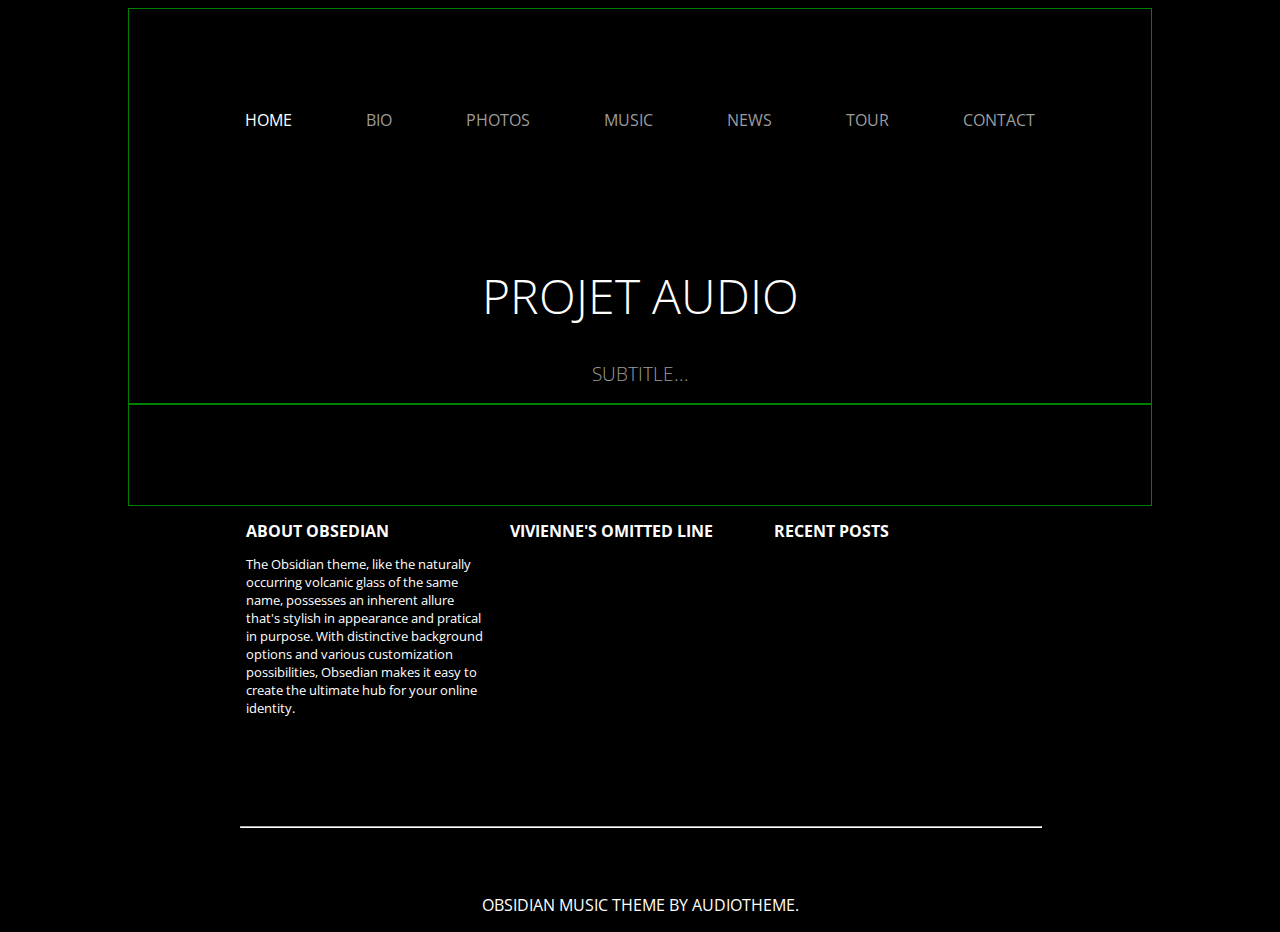
==== index.html @ cc8afe21 "Suppression lignes inutiles" ====
<!DOCTYPE html>
<html lang="fr">
<head>
  <meta charset="UTF-8">
  <title>Homepage</title>
  <meta http-equiv="X-UA-Compatible" content="IE=edge">
  <meta name="viewport" content="width=device-width, initial-scale=1">
  <meta name="description" content="">
  <meta name="author" content="">
  <link rel="stylesheet" href="lib/font-awesome-4.5.0/css/font-awesome.min.css">
  <link href='https://fonts.googleapis.com/css?family=Open+Sans:400,300,600,700' rel='stylesheet' type='text/css'>
  <link rel="stylesheet" href="lib/normalize.css">
  <link rel="stylesheet" href="css/layout.css">
</head>
<body>

  <div class="container">

    <!-- HEADER -->
    <div class="header">

      <!-- NAVIGATION -->
      <nav class="navigation" role="navigation">
        <ul>
          <li class="active"><a href="">Home</a></li>
          <li><a href="">Bio</a></li>
          <li><a href="">Photos</a></li>
          <li><a href="">Music</a></li>
          <li><a href="">News</a></li>
          <li><a href="">Tour</a></li>
          <li><a href="">Contact</a></li>
        </ul>
      </nav>
      <!-- END NAVIGATION -->

      <!-- TITLE OF CURRENT PAGE -->
      <div class="title">
        <h1>Projet Audio</h1>
        <h2>Subtitle...</h2>
      </div>
      <!-- END TITLE OF CURRENT PAGE -->

    </div>
    <!-- END HEADER -->

    <!-- CONTENT -->
    <div class="content">

      <!-- VIDEOS -->
      <div class="video">
        <h2>Videos</h2>
      </div>
      <!-- END VIDEO -->

      <!-- UPCOMING GIGS -->
      <!-- END UPCOMING GIGS -->

    </div>
    <!-- END CONTENT -->

    <!-- FOOTER -->
    <footer>

      <!-- ABOUT OTHERS -->
      <div class="about">
        <h2>About obsedian</h2>
        <p>
          The Obsidian theme, like the naturally occurring volcanic glass of the same name, possesses an inherent allure that's stylish in appearance and pratical in purpose.
          With distinctive background options and various customization possibilities, Obsedian makes it easy to create the ultimate hub for your online identity.
        </p>
      </div>
      <!-- END ABOUT OTHERS -->

      <!-- OMITTED LINE -->
      <div class="line">
        <h2>Vivienne's omitted line</h2>
      </div>
      <!-- END OMITTED LINE -->

      <!-- POST -->
      <div class="post">
        <h2>Recent posts</h2>
      </div>
      <!-- END POST -->

      <hr>

      <!-- SOCIAL -->
      <nav class="social-network">
        <ul>
          <li><a href="#"><i class="fa fa-youtube-play"></i></a></li>
          <li><a href="#"><i class="fa fa-facebook-official"></i></a></li>
          <li><a href="#"><i class="fa fa-soundcloud"></i></a></li>
          <li><a href="#"><i class="fa fa-vimeo-square"></i></a></li>
          <li><a href="#"><i class="fa fa-twitter"></i></a></li>
          <li><a href="#"><i class="fa fa-instagram"></i></a></li>
          <li><a href="#"><i class="fa fa-amazon"></i></a></li>
          <li><a href="#"><i class="fa fa-apple"></i></a></li>
          <li><a href="#"><i class="fa fa-apple"></i></a></li>
        </ul>
      </nav>
      <!-- END SOCIAL -->


      <!-- COPYRIGHT -->
      <p class="copyright">obsidian music theme by audiotheme.</p>
      <!-- END COPYRIGHT -->

      </footer>
      <!-- END FOOTER -->

 </div>
 <!-- END CONTAINER -->

</body>
</html>
---- css/layout.css ----
body {
  background-color: black;
  font-family: 'Open Sans', sans-serif;
}


a {
  text-decoration: none;
}

/* GENERAL */

.container {
  background: url(../images/background.jpg) no-repeat 0 0;
  margin: auto;
  max-width: 1024px;
}

hr {
  /*margin: 0;*/
  margin: auto;
  width: 100%;
  border-color: white;
}
/* END GENERAL */

/* HEADER */

.header {
  border: 1px solid green;
}

nav {
  margin: auto;
  text-align: center;
}

nav ul {
  padding: 0;
  margin: 0;
  list-style: none;
}

li.active a{
  color: white;
}

.navigation li {
  display: inline-block;
  padding: 100px 35px;
  text-transform: uppercase;
}

.navigation a {
  color: #9c9c9c;
}

.navigation a:hover {
  color: white;
}

.title
{
  text-align: center;
  text-transform: uppercase;
}

.title h1 {
  font-size: 3em;
  font-family: 'Open Sans';
  font-weight: lighter;
  color: #fff;
}

.title h2 {
  font-size: 1.2em;
  font-family: 'Open Sans';
  font-weight: lighter;
  color: #9c9c9c;
}

/* END HEADER */

/* CONTENT */
.content {
  border: 1px solid green;
  height: 100px;
}
/* END CONTENT */

/* FOOTER */

footer {
  /*border: 1px solid green;*/
  text-align: center;
  width: 800px;
  margin: auto;
}

footer h2 {
  text-transform: uppercase;
  font-size: 1em;
}

.about, .line, .post {
  /*border: 1px solid green;*/
  display: inline-block;
  width: 30%;
  color: white;
  text-align: left;
  vertical-align: top;
  margin: 0;
  margin-bottom: 20px;
  padding-right: 20px;
  height: 300px;
}

.about p {
  font-size: 0.8em;
}
.line {
  background: url(../images/album-03-300x300.jpg) no-repeat left bottom;
  background-size: 240px 240px;
}

.social-network {
  height: 50px;
}

.social-network li {
  padding: 15;
  display: inline-block;
}

.fa {
  color: white;
}

.copyright {
  color: white;
  text-transform: uppercase;
}
/* END FOOTER */
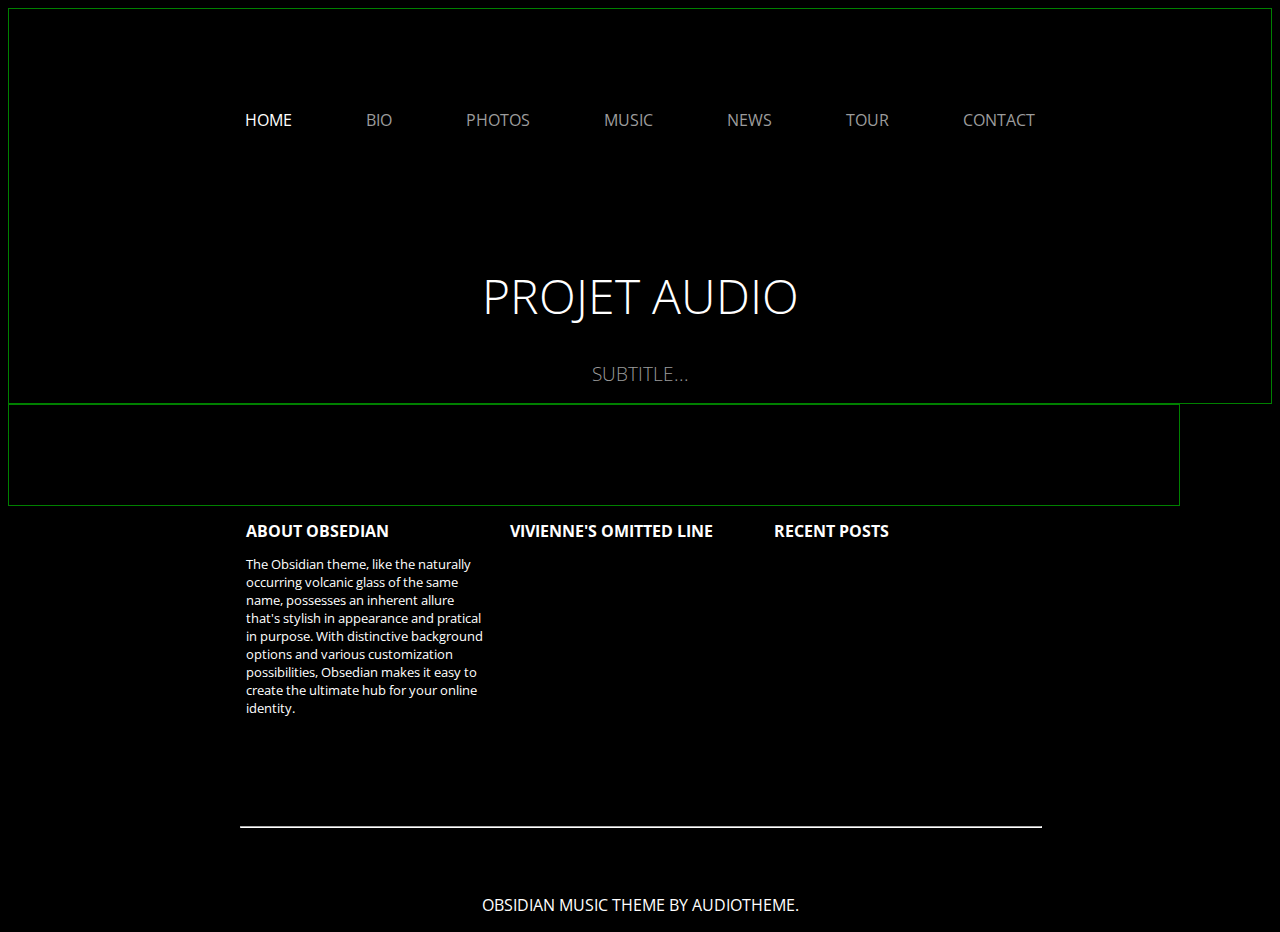
==== commit 6a6b2e88: "Fichier textes bio nettoyée, bio.css avancé, texte.txt nettoyés, bio.html avancé" ====
--- a/index.html
+++ b/index.html
@@ -57,7 +57,7 @@
 
     </div>
     <!-- END CONTENT -->
-
+</div>
     <!-- FOOTER -->
     <footer>
 
@@ -109,7 +109,7 @@
       </footer>
       <!-- END FOOTER -->
 
- </div>
+
  <!-- END CONTAINER -->
 
 </body>
--- a/css/layout.css
+++ b/css/layout.css
@@ -12,8 +12,10 @@
 
 .container {
   background: url(../images/background.jpg) no-repeat 0 0;
+  background-size: cover;
+  background-attachment: fixed;
   margin: auto;
-  max-width: 1024px;
+  /*max-width: 1024px;*/
 }
 
 hr {
@@ -22,6 +24,7 @@
   width: 100%;
   border-color: white;
 }
+
 /* END GENERAL */
 
 /* HEADER */
@@ -85,6 +88,7 @@
 .content {
   border: 1px solid green;
   height: 100px;
+  max-width: 1170px;
 }
 /* END CONTENT */
 
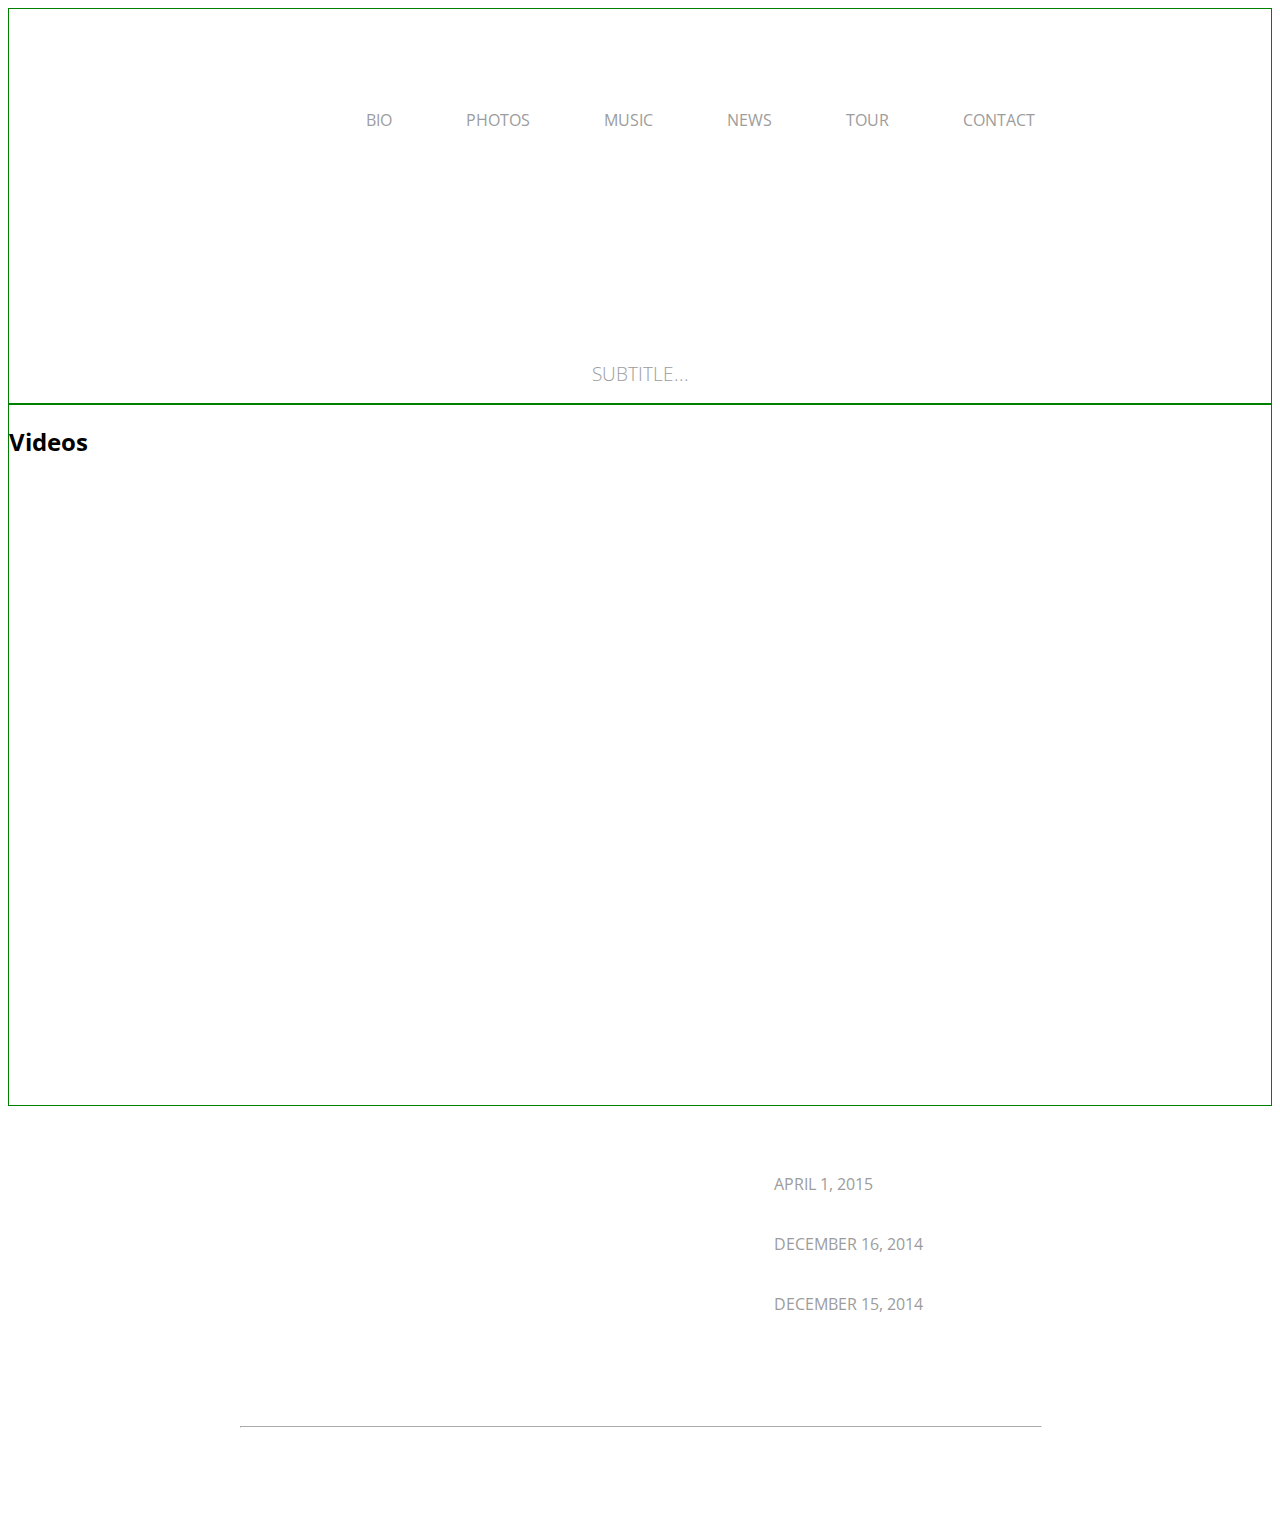
==== commit 4ab9e2eb: "Resolved merge" ====
--- a/index.html
+++ b/index.html
@@ -80,6 +80,18 @@
       <!-- POST -->
       <div class="post">
         <h2>Recent posts</h2>
+          <article>
+            <h3>Welcome to our redesigned website</h3>
+            <time datetime="2015-04-01">April 1, 2015</time>
+          </article>
+          <article>
+            <h3>New tour dates posted</h3>
+            <time datetime="2014-12-16">December 16, 2014</time>
+          </article>
+          <article>
+            <h3>History of Popular Music</h3>
+            <time datetime="2014-12-15">December 15, 2014</time>
+          </article>
       </div>
       <!-- END POST -->
 
@@ -112,5 +124,28 @@
 
  <!-- END CONTAINER -->
 
+  <!-- SCRIPT -->
+  <script src="https://ajax.googleapis.com/ajax/libs/jquery/2.1.4/jquery.min.js"></script>
+  <script>
+      $(window).scroll(function ()
+      {
+        // alert('SCROLL '+$(this).scrollTop())
+        var END_OF_BACKGROUND = 500;
+
+        if ($(this).scrollTop() > END_OF_BACKGROUND)
+        {
+          var diff = $(document).scrollTop() - END_OF_BACKGROUND;
+          $(document.body).css('background-position', '0 '+diff+'px');
+          // alert('ELE '+$(document).scrollTop());
+
+        }
+        else
+          {
+            $(document.body).css('background-position', '0 0');
+          }
+      });
+
+  </script>
+  <!-- END SCRIPT -->
 </body>
 </html>
--- a/css/layout.css
+++ b/css/layout.css
@@ -1,22 +1,26 @@
+html {
+  box-sizing:
+}
+
 body {
-  background-color: black;
+  background-image: black;
+  /*background: url(../images/background.jpg) no-repeat;*/
+  background: url(../images/background.jpg) no-repeat 0 0;
+  /*background-size: cover;*/
+  background-attachment: scroll;
+  background-size: 100% 1024px;
   font-family: 'Open Sans', sans-serif;
 }
 
+img {
+  border: 0;
+}
 
 a {
   text-decoration: none;
 }
 
 /* GENERAL */
-
-.container {
-  background: url(../images/background.jpg) no-repeat 0 0;
-  background-size: cover;
-  background-attachment: fixed;
-  margin: auto;
-  /*max-width: 1024px;*/
-}
 
 hr {
   /*margin: 0;*/
@@ -87,8 +91,7 @@
 /* CONTENT */
 .content {
   border: 1px solid green;
-  height: 100px;
-  max-width: 1170px;
+  height: 700px;
 }
 /* END CONTENT */
 
@@ -104,6 +107,16 @@
 footer h2 {
   text-transform: uppercase;
   font-size: 1em;
+}
+
+footer h3 {
+  font-size: 0.8em;
+  margin-bottom: 0;
+}
+
+footer time {
+  text-transform: uppercase;
+  color: #9c9c9c;
 }
 
 .about, .line, .post {
@@ -127,6 +140,10 @@
   background-size: 240px 240px;
 }
 
+article {
+  margin-bottom: 20px;
+}
+
 .social-network {
   height: 50px;
 }
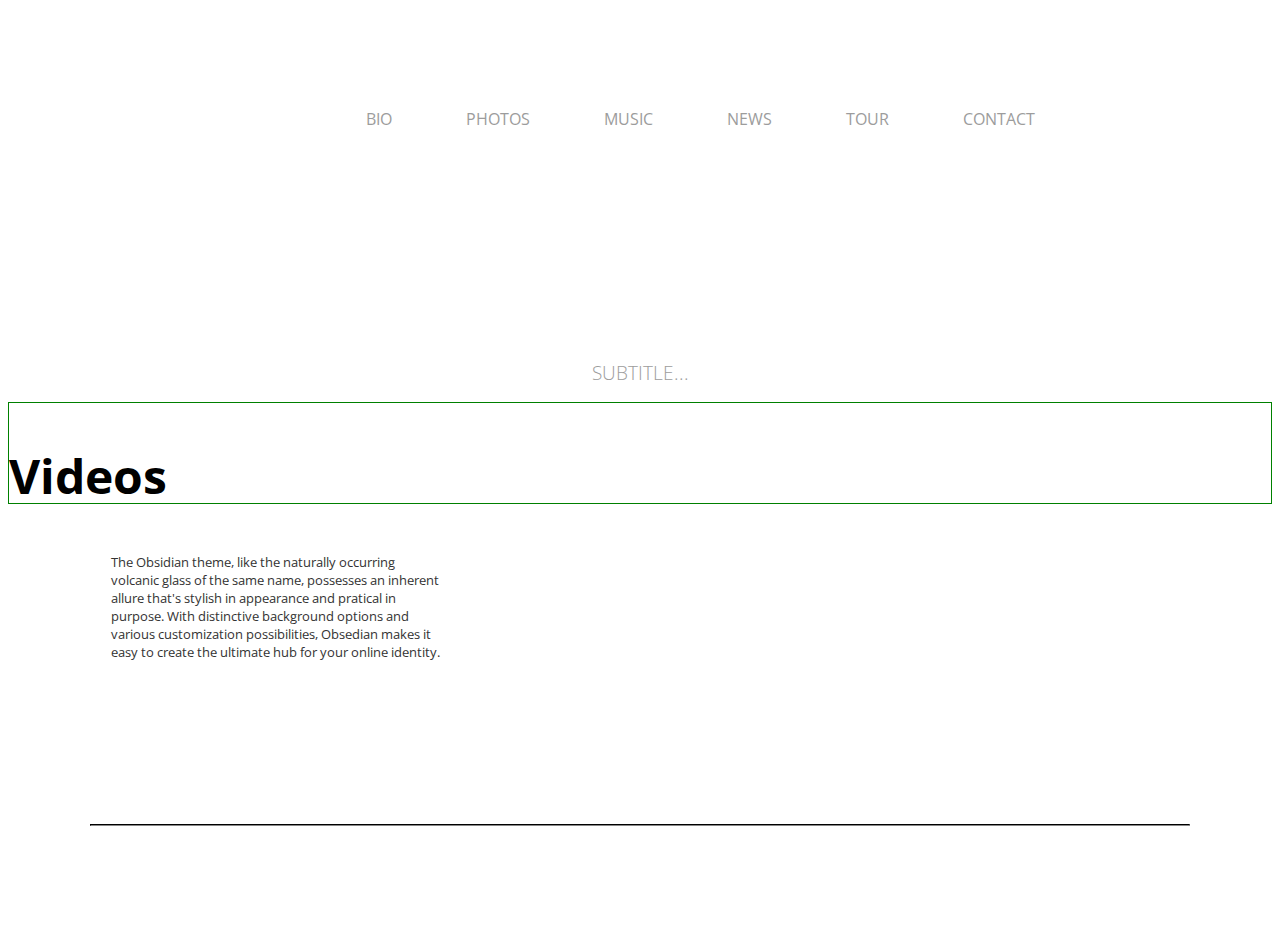
==== commit f66c61a5: "Soustitres" ====
--- a/index.html
+++ b/index.html
@@ -15,7 +15,7 @@
 <body>
 
   <div class="container">
-
+    <img class="fond" src="images/background.jpg" alt="fond" />
     <!-- HEADER -->
     <div class="header">
 
@@ -57,7 +57,7 @@
 
     </div>
     <!-- END CONTENT -->
-</div>
+
     <!-- FOOTER -->
     <footer>
 
@@ -80,18 +80,6 @@
       <!-- POST -->
       <div class="post">
         <h2>Recent posts</h2>
-          <article>
-            <h3>Welcome to our redesigned website</h3>
-            <time datetime="2015-04-01">April 1, 2015</time>
-          </article>
-          <article>
-            <h3>New tour dates posted</h3>
-            <time datetime="2014-12-16">December 16, 2014</time>
-          </article>
-          <article>
-            <h3>History of Popular Music</h3>
-            <time datetime="2014-12-15">December 15, 2014</time>
-          </article>
       </div>
       <!-- END POST -->
 
@@ -121,31 +109,9 @@
       </footer>
       <!-- END FOOTER -->
 
+      <!-- END CONTAINER -->
+      </div>
 
- <!-- END CONTAINER -->
 
-  <!-- SCRIPT -->
-  <script src="https://ajax.googleapis.com/ajax/libs/jquery/2.1.4/jquery.min.js"></script>
-  <script>
-      $(window).scroll(function ()
-      {
-        // alert('SCROLL '+$(this).scrollTop())
-        var END_OF_BACKGROUND = 500;
-
-        if ($(this).scrollTop() > END_OF_BACKGROUND)
-        {
-          var diff = $(document).scrollTop() - END_OF_BACKGROUND;
-          $(document.body).css('background-position', '0 '+diff+'px');
-          // alert('ELE '+$(document).scrollTop());
-
-        }
-        else
-          {
-            $(document.body).css('background-position', '0 0');
-          }
-      });
-
-  </script>
-  <!-- END SCRIPT -->
 </body>
 </html>
--- a/css/layout.css
+++ b/css/layout.css
@@ -1,40 +1,40 @@
-html {
-  box-sizing:
-}
-
 body {
-  background-image: black;
-  /*background: url(../images/background.jpg) no-repeat;*/
-  background: url(../images/background.jpg) no-repeat 0 0;
-  /*background-size: cover;*/
-  background-attachment: scroll;
-  background-size: 100% 1024px;
   font-family: 'Open Sans', sans-serif;
 }
 
-img {
-  border: 0;
-}
 
 a {
   text-decoration: none;
 }
 
 /* GENERAL */
+.container {
 
+}
+.fond{
+    object-fit: cover;
+  filter: brightness(50%);
+  position: fixed;
+  width: 100%;
+  margin-top: -300px;
+  z-index: -1;
+}
 hr {
-  /*margin: 0;*/
   margin: auto;
-  width: 100%;
-  border-color: white;
+  max-width: 1100px;
+  border-color: #333;
 }
-
+h1 h2{
+  text-transform: uppercase;
+}
+h2{
+  font-size: 3em;
+}
 /* END GENERAL */
 
 /* HEADER */
 
 .header {
-  border: 1px solid green;
 }
 
 nav {
@@ -91,16 +91,15 @@
 /* CONTENT */
 .content {
   border: 1px solid green;
-  height: 700px;
+  height: 100px;
 }
 /* END CONTENT */
 
 /* FOOTER */
 
 footer {
-  /*border: 1px solid green;*/
+  max-width: 1100px;
   text-align: center;
-  width: 800px;
   margin: auto;
 }
 
@@ -109,18 +108,7 @@
   font-size: 1em;
 }
 
-footer h3 {
-  font-size: 0.8em;
-  margin-bottom: 0;
-}
-
-footer time {
-  text-transform: uppercase;
-  color: #9c9c9c;
-}
-
 .about, .line, .post {
-  /*border: 1px solid green;*/
   display: inline-block;
   width: 30%;
   color: white;
@@ -133,15 +121,12 @@
 }
 
 .about p {
+  color: #333;
   font-size: 0.8em;
 }
 .line {
   background: url(../images/album-03-300x300.jpg) no-repeat left bottom;
   background-size: 240px 240px;
-}
-
-article {
-  margin-bottom: 20px;
 }
 
 .social-network {
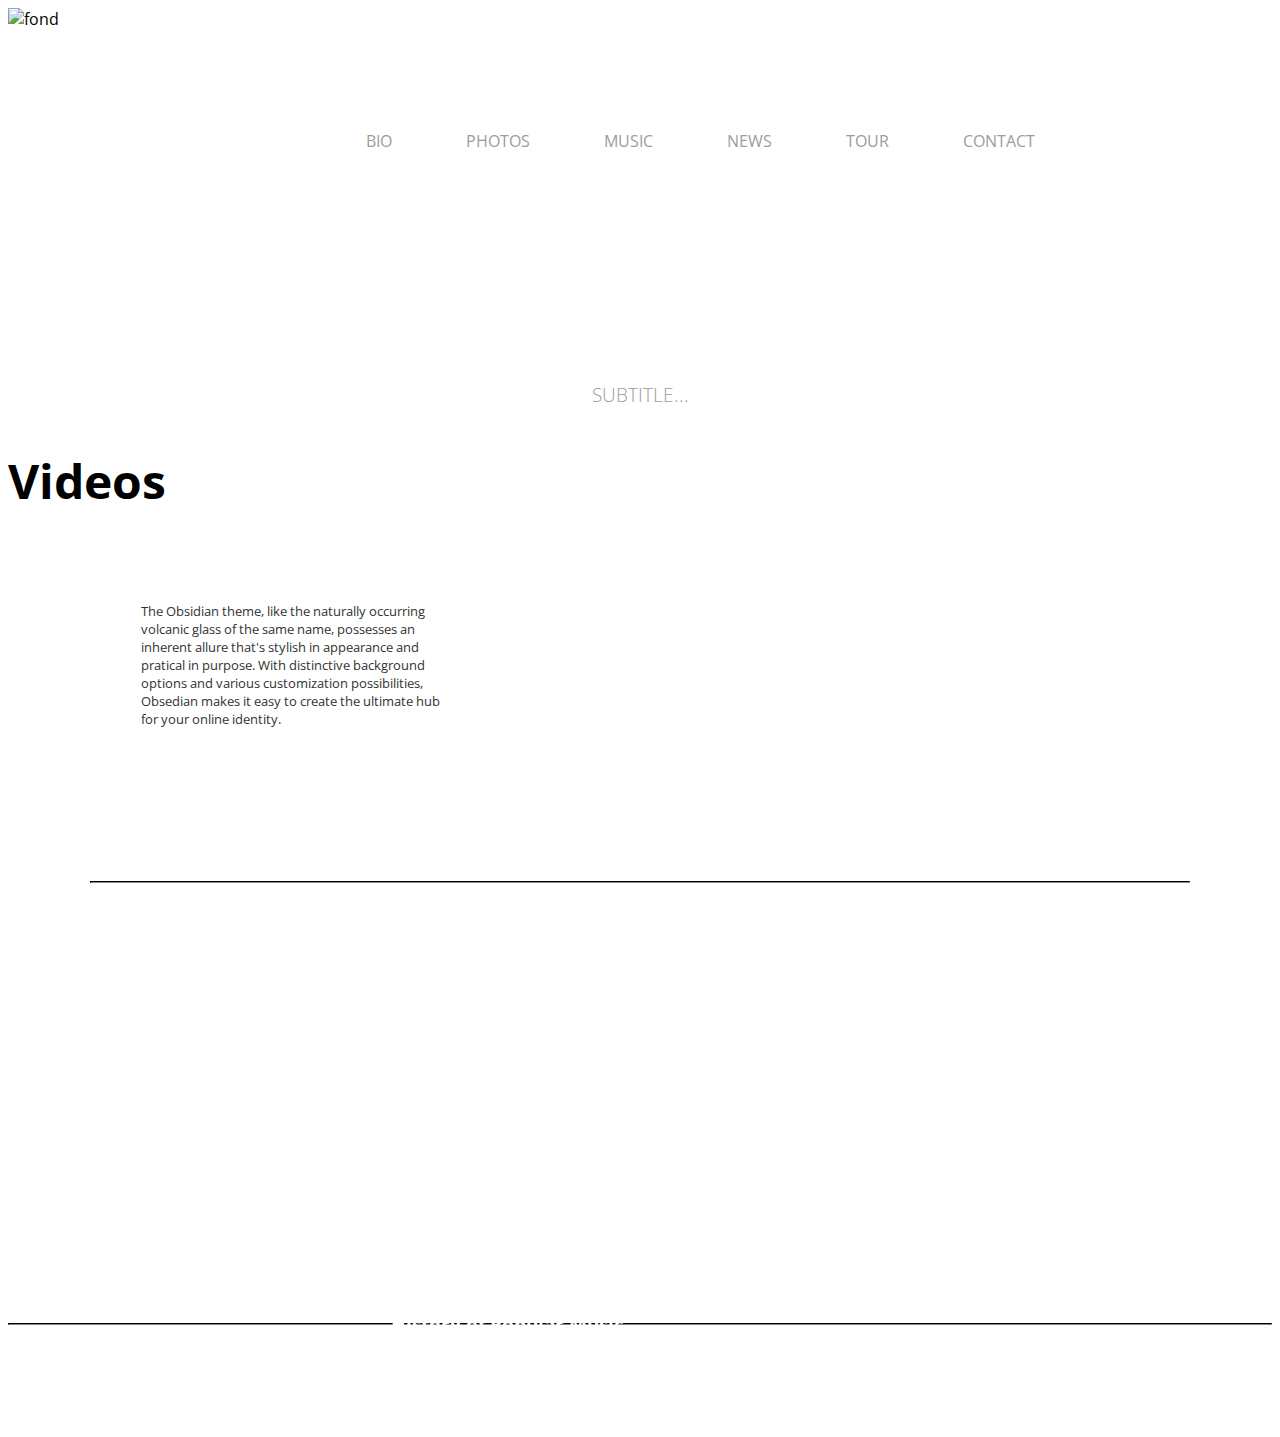
==== commit 50e247ee: "Conflit réglé" ====
--- a/index.html
+++ b/index.html
@@ -1,5 +1,6 @@
 <!DOCTYPE html>
 <html lang="fr">
+
 <head>
   <meta charset="UTF-8">
   <title>Homepage</title>
@@ -12,23 +13,26 @@
   <link rel="stylesheet" href="lib/normalize.css">
   <link rel="stylesheet" href="css/layout.css">
 </head>
+
 <body>
+  <img class="fond" src="images/background.jpg" alt="fond" />
+  <div class="container">
 
-  <div class="container">
-    <img class="fond" src="images/background.jpg" alt="fond" />
     <!-- HEADER -->
     <div class="header">
+    <div class="container">
+
 
       <!-- NAVIGATION -->
       <nav class="navigation" role="navigation">
         <ul>
-          <li class="active"><a href="">Home</a></li>
-          <li><a href="">Bio</a></li>
-          <li><a href="">Photos</a></li>
-          <li><a href="">Music</a></li>
-          <li><a href="">News</a></li>
-          <li><a href="">Tour</a></li>
-          <li><a href="">Contact</a></li>
+          <li class="active"><a href="index.html">Home</a></li>
+          <li><a href="bio.html">Bio</a></li>
+          <li><a href="photos.html">Photos</a></li>
+          <li><a href="music.html">Music</a></li>
+          <li><a href="news.html">News</a></li>
+          <li><a href="tour.html">Tour</a></li>
+          <li><a href="contact.html">Contact</a></li>
         </ul>
       </nav>
       <!-- END NAVIGATION -->
@@ -57,6 +61,7 @@
 
     </div>
     <!-- END CONTENT -->
+  </div>
 
     <!-- FOOTER -->
     <footer>
@@ -112,6 +117,77 @@
       <!-- END CONTAINER -->
       </div>
 
+    <!-- OMITTED LINE -->
+    <div class="line">
+      <h2>Vivienne's omitted line</h2>
+    </div>
+    <!-- END OMITTED LINE -->
 
+    <!-- POST -->
+    <div class="post">
+      <h2>Recent posts</h2>
+      <article>
+        <h3>Welcome to our redesigned website</h3>
+        <time datetime="2015-04-01">April 1, 2015</time>
+      </article>
+      <article>
+        <h3>New tour dates posted</h3>
+        <time datetime="2014-12-16">December 16, 2014</time>
+      </article>
+      <article>
+        <h3>History of Popular Music</h3>
+        <time datetime="2014-12-15">December 15, 2014</time>
+      </article>
+    </div>
+    <!-- END POST -->
+
+    <hr>
+
+    <!-- SOCIAL -->
+    <nav class="social-network">
+      <ul>
+        <li><a href="#"><i class="fa fa-youtube-play"></i></a></li>
+        <li><a href="#"><i class="fa fa-facebook-official"></i></a></li>
+        <li><a href="#"><i class="fa fa-soundcloud"></i></a></li>
+        <li><a href="#"><i class="fa fa-vimeo-square"></i></a></li>
+        <li><a href="#"><i class="fa fa-twitter"></i></a></li>
+        <li><a href="#"><i class="fa fa-instagram"></i></a></li>
+        <li><a href="#"><i class="fa fa-amazon"></i></a></li>
+        <li><a href="#"><i class="fa fa-apple"></i></a></li>
+        <li><a href="#"><i class="fa fa-apple"></i></a></li>
+      </ul>
+    </nav>
+    <!-- END SOCIAL -->
+
+
+    <!-- COPYRIGHT -->
+    <p class="copyright">obsidian music theme by audiotheme.</p>
+    <!-- END COPYRIGHT -->
+
+  </footer>
+  <!-- END FOOTER -->
+
+
+  <!-- END CONTAINER -->
+
+  <!-- SCRIPT -->
+  <script src="https://ajax.googleapis.com/ajax/libs/jquery/2.1.4/jquery.min.js"></script>
+  <script>
+    $(window).scroll(function() {
+      // alert('SCROLL '+$(this).scrollTop())
+      var END_OF_BACKGROUND = 500;
+
+      if ($(this).scrollTop() > END_OF_BACKGROUND) {
+        var diff = $(document).scrollTop() - END_OF_BACKGROUND;
+        $(document.body).css('background-position', '0 ' + diff + 'px');
+        // alert('ELE '+$(document).scrollTop());
+
+      } else {
+        $(document.body).css('background-position', '0 0');
+      }
+    });
+  </script>
+  <!-- END SCRIPT -->
 </body>
+
 </html>
--- a/css/layout.css
+++ b/css/layout.css
@@ -1,7 +1,22 @@
+html {
+  box-sizing: border-box;
+}
+* {
+  box-sizing: inherit;
+}
+
 body {
+  background-image: black;
+  /*background: url(../images/background.jpg) no-repeat;*/
+  /*background-size: cover;*/
+  background-attachment: scroll;
+  background-size: 100% 1024px;
   font-family: 'Open Sans', sans-serif;
 }
 
+img {
+  border: 0;
+}
 
 a {
   text-decoration: none;
@@ -9,6 +24,7 @@
 
 /* GENERAL */
 .container {
+}
 
 }
 .fond{
@@ -20,8 +36,6 @@
   z-index: -1;
 }
 hr {
-  margin: auto;
-  max-width: 1100px;
   border-color: #333;
 }
 h1 h2{
@@ -90,8 +104,8 @@
 
 /* CONTENT */
 .content {
-  border: 1px solid green;
-  height: 100px;
+  max-width: 1100px;
+  width: 100%;
 }
 /* END CONTENT */
 
@@ -106,6 +120,16 @@
 footer h2 {
   text-transform: uppercase;
   font-size: 1em;
+}
+
+footer h3 {
+  font-size: 0.8em;
+  margin-bottom: 0;
+}
+
+footer time {
+  text-transform: uppercase;
+  color: #9c9c9c;
 }
 
 .about, .line, .post {
@@ -129,6 +153,10 @@
   background-size: 240px 240px;
 }
 
+article {
+  margin-bottom: 20px;
+}
+
 .social-network {
   height: 50px;
 }
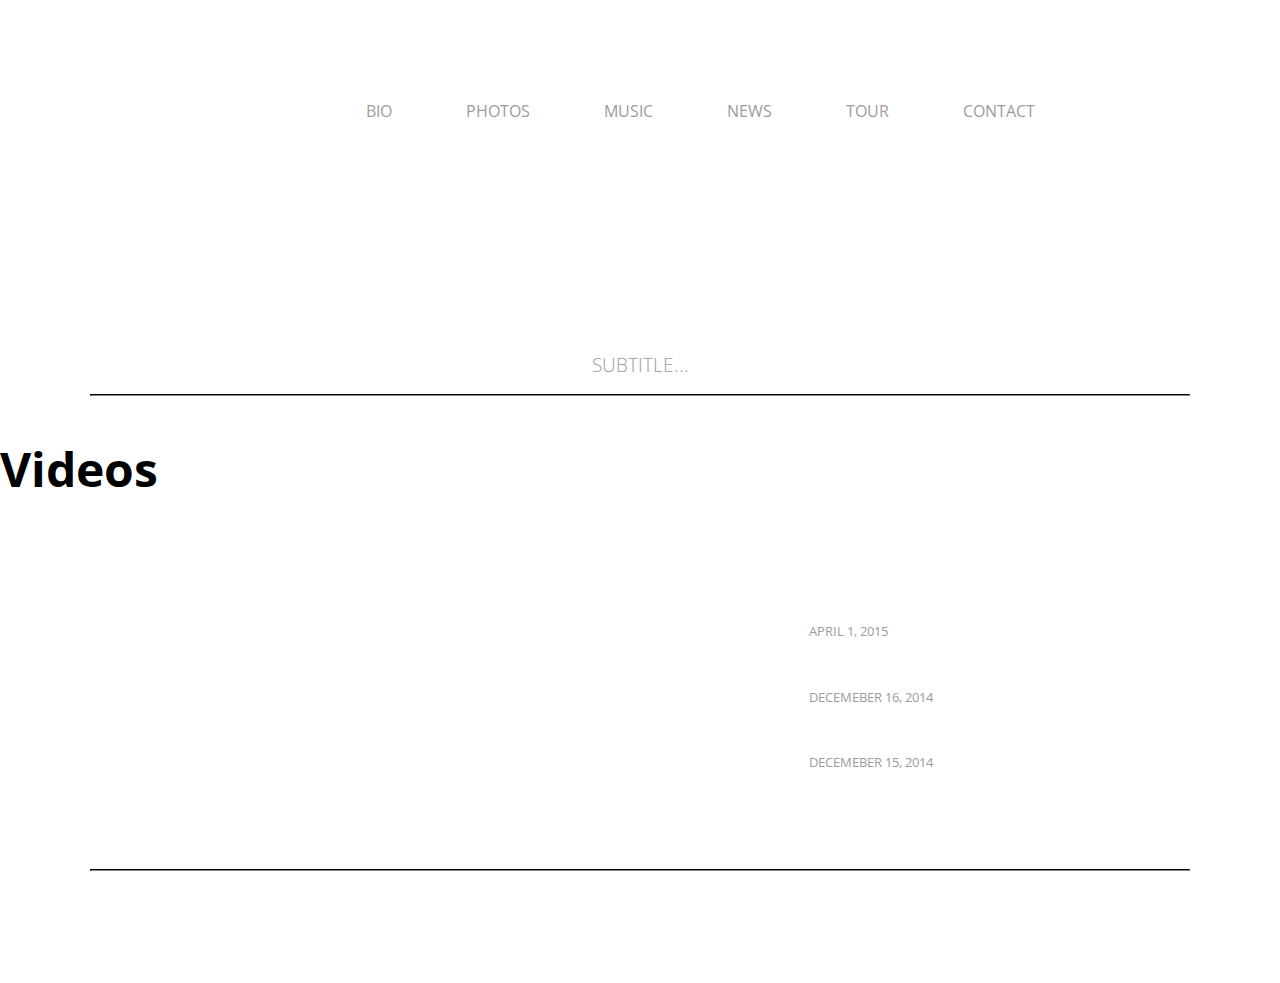
==== commit 1480557a: "Contact finish" ====
--- a/index.html
+++ b/index.html
@@ -16,10 +16,8 @@
 
 <body>
   <img class="fond" src="images/background.jpg" alt="fond" />
-  <div class="container">
-
-    <!-- HEADER -->
-    <div class="header">
+  <!-- HEADER -->
+  <div class="header">
     <div class="container">
 
 
@@ -43,35 +41,35 @@
         <h2>Subtitle...</h2>
       </div>
       <!-- END TITLE OF CURRENT PAGE -->
+      <hr>
+    </div>
+  </div>
+  <!-- END HEADER -->
 
+  <!-- CONTENT -->
+  <div class="content">
+
+    <!-- VIDEOS -->
+    <div class="video">
+      <h2>Videos</h2>
     </div>
-    <!-- END HEADER -->
+    <!-- END VIDEO -->
 
-    <!-- CONTENT -->
-    <div class="content">
+    <!-- UPCOMING GIGS -->
+    <!-- END UPCOMING GIGS -->
+  </div>
+  <!-- END CONTENT -->
 
-      <!-- VIDEOS -->
-      <div class="video">
-        <h2>Videos</h2>
-      </div>
-      <!-- END VIDEO -->
-
-      <!-- UPCOMING GIGS -->
-      <!-- END UPCOMING GIGS -->
-
-    </div>
-    <!-- END CONTENT -->
-  </div>
-
-    <!-- FOOTER -->
-    <footer>
+  <!-- FOOTER -->
+  <footer>
+    <div class="container">
 
       <!-- ABOUT OTHERS -->
       <div class="about">
         <h2>About obsedian</h2>
         <p>
-          The Obsidian theme, like the naturally occurring volcanic glass of the same name, possesses an inherent allure that's stylish in appearance and pratical in purpose.
-          With distinctive background options and various customization possibilities, Obsedian makes it easy to create the ultimate hub for your online identity.
+          The Obsidian theme, like the naturally occurring volcanic glass of the same name, possesses an inherent allure that's stylish in appearance and pratical in purpose. With distinctive background options and various customization possibilities, Obsedian
+          makes it easy to create the ultimate hub for your online identity.
         </p>
       </div>
       <!-- END ABOUT OTHERS -->
@@ -85,6 +83,18 @@
       <!-- POST -->
       <div class="post">
         <h2>Recent posts</h2>
+        <article>
+          <h4>Welcome to our redesigned website</h4>
+          <time datetime="2015-04-01">April 1, 2015</time>
+        </article>
+        <article>
+          <h4>New tour dates posted</h4>
+          <time datetime="2014-12-16">Decemeber 16, 2014</time>
+        </article>
+        <article>
+          <h4>History of Popular Music</h4>
+          <time datetime="2014-12-15">Decemeber 15, 2014</time>
+        </article>
       </div>
       <!-- END POST -->
 
@@ -110,65 +120,9 @@
       <!-- COPYRIGHT -->
       <p class="copyright">obsidian music theme by audiotheme.</p>
       <!-- END COPYRIGHT -->
-
-      </footer>
-      <!-- END FOOTER -->
-
-      <!-- END CONTAINER -->
-      </div>
-
-    <!-- OMITTED LINE -->
-    <div class="line">
-      <h2>Vivienne's omitted line</h2>
     </div>
-    <!-- END OMITTED LINE -->
-
-    <!-- POST -->
-    <div class="post">
-      <h2>Recent posts</h2>
-      <article>
-        <h3>Welcome to our redesigned website</h3>
-        <time datetime="2015-04-01">April 1, 2015</time>
-      </article>
-      <article>
-        <h3>New tour dates posted</h3>
-        <time datetime="2014-12-16">December 16, 2014</time>
-      </article>
-      <article>
-        <h3>History of Popular Music</h3>
-        <time datetime="2014-12-15">December 15, 2014</time>
-      </article>
-    </div>
-    <!-- END POST -->
-
-    <hr>
-
-    <!-- SOCIAL -->
-    <nav class="social-network">
-      <ul>
-        <li><a href="#"><i class="fa fa-youtube-play"></i></a></li>
-        <li><a href="#"><i class="fa fa-facebook-official"></i></a></li>
-        <li><a href="#"><i class="fa fa-soundcloud"></i></a></li>
-        <li><a href="#"><i class="fa fa-vimeo-square"></i></a></li>
-        <li><a href="#"><i class="fa fa-twitter"></i></a></li>
-        <li><a href="#"><i class="fa fa-instagram"></i></a></li>
-        <li><a href="#"><i class="fa fa-amazon"></i></a></li>
-        <li><a href="#"><i class="fa fa-apple"></i></a></li>
-        <li><a href="#"><i class="fa fa-apple"></i></a></li>
-      </ul>
-    </nav>
-    <!-- END SOCIAL -->
-
-
-    <!-- COPYRIGHT -->
-    <p class="copyright">obsidian music theme by audiotheme.</p>
-    <!-- END COPYRIGHT -->
-
   </footer>
   <!-- END FOOTER -->
-
-
-  <!-- END CONTAINER -->
 
   <!-- SCRIPT -->
   <script src="https://ajax.googleapis.com/ajax/libs/jquery/2.1.4/jquery.min.js"></script>
--- a/css/layout.css
+++ b/css/layout.css
@@ -6,6 +6,11 @@
 }
 
 body {
+  background: url(../images/background.jpg) no-repeat 0 0;
+  background-size: cover;
+  background-attachment: fixed;
+  margin: auto;
+  /*max-width: 1024px;*/
   background-image: black;
   /*background: url(../images/background.jpg) no-repeat;*/
   /*background-size: cover;*/
@@ -24,11 +29,13 @@
 
 /* GENERAL */
 .container {
+  max-width: 1100px;
+  width: 100%;
+  margin: auto;
+  text-align: center;
 }
-
-}
-.fond{
-    object-fit: cover;
+.fond {
+  object-fit: cover;
   filter: brightness(50%);
   position: fixed;
   width: 100%;
@@ -36,63 +43,58 @@
   z-index: -1;
 }
 hr {
+  width: 100%;
   border-color: #333;
 }
-h1 h2{
+h1 h2 {
   text-transform: uppercase;
 }
-h2{
+h2 {
   font-size: 3em;
+}
+
+h4 {
+  margin-bottom: 0px;
 }
 /* END GENERAL */
 
+
 /* HEADER */
 
-.header {
-}
-
+.header {}
 nav {
   margin: auto;
   text-align: center;
 }
-
 nav ul {
   padding: 0;
   margin: 0;
   list-style: none;
 }
-
-li.active a{
+li.active a {
   color: white;
 }
-
 .navigation li {
   display: inline-block;
   padding: 100px 35px;
   text-transform: uppercase;
 }
-
 .navigation a {
   color: #9c9c9c;
 }
-
 .navigation a:hover {
   color: white;
 }
-
-.title
-{
+.title {
   text-align: center;
   text-transform: uppercase;
 }
-
 .title h1 {
   font-size: 3em;
   font-family: 'Open Sans';
   font-weight: lighter;
   color: #fff;
 }
-
 .title h2 {
   font-size: 1.2em;
   font-family: 'Open Sans';
@@ -102,21 +104,20 @@
 
 /* END HEADER */
 
+
 /* CONTENT */
+
 .content {
   max-width: 1100px;
   width: 100%;
 }
+
 /* END CONTENT */
+
 
 /* FOOTER */
 
-footer {
-  max-width: 1100px;
-  text-align: center;
-  margin: auto;
-}
-
+footer {}
 footer h2 {
   text-transform: uppercase;
   font-size: 1em;
@@ -145,33 +146,37 @@
 }
 
 .about p {
-  color: #333;
-  font-size: 0.8em;
+  color: white;
+  font-size: 0.9em;
 }
 .line {
   background: url(../images/album-03-300x300.jpg) no-repeat left bottom;
   background-size: 240px 240px;
 }
 
-article {
-  margin-bottom: 20px;
+article p {
+  font-size: 0.9em;
+}
+
+time {
+  text-transform: uppercase;
+  color: grey;
+  font-size: 0.8em;
 }
 
 .social-network {
   height: 50px;
 }
-
 .social-network li {
   padding: 15;
   display: inline-block;
 }
-
 .fa {
   color: white;
 }
-
 .copyright {
   color: white;
   text-transform: uppercase;
 }
+
 /* END FOOTER */
